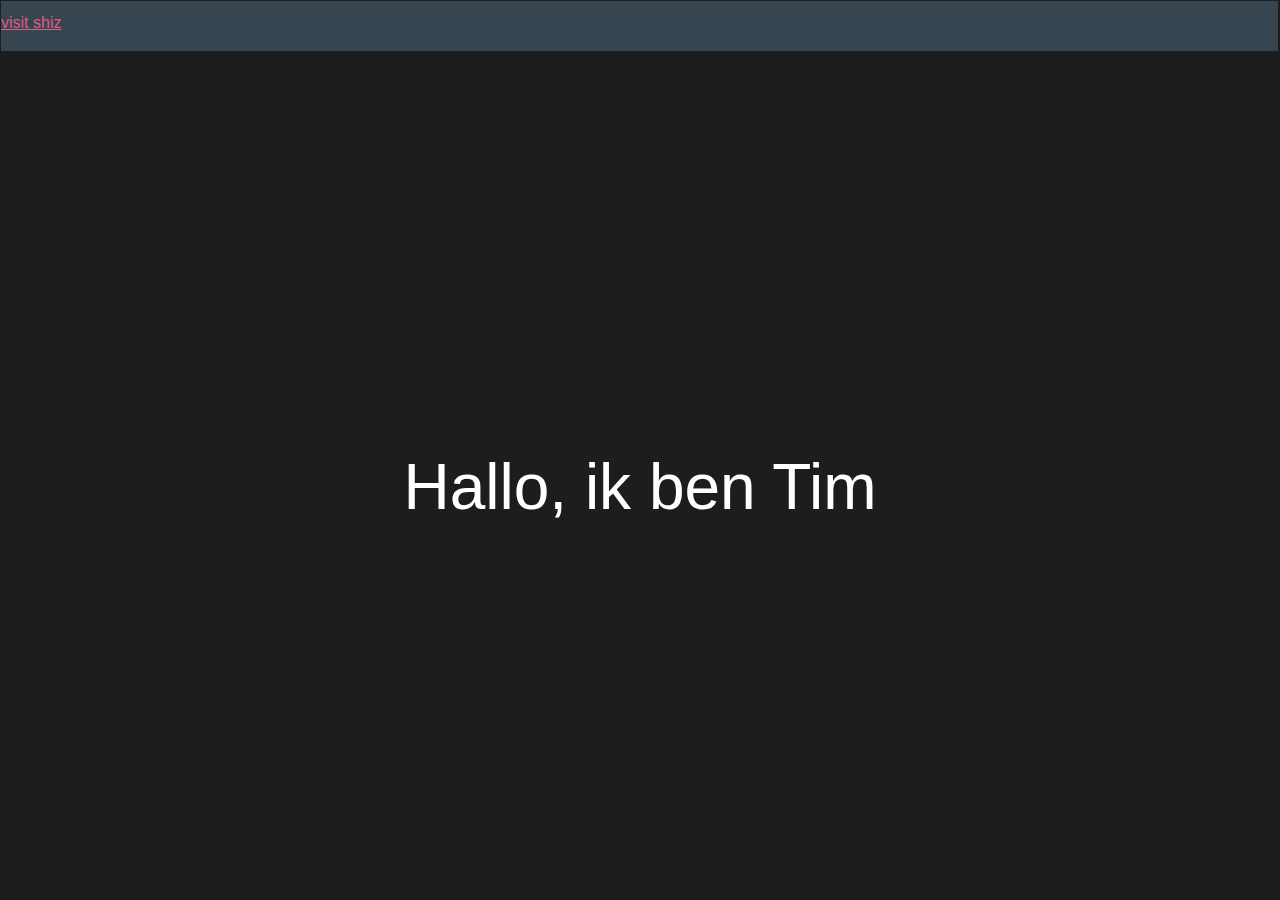
==== index.html @ c86ebcbd "1st push" ====
<!DOCTYPE html>
<html lang="en">
<head>
    <meta charset="UTF-8">
    <title>Portfolio Tim</title>
    <link rel="stylesheet" type="text/css" href="style.css">

</head>
<body>
<div class="bar">
<a  class="links" href="style.css">visit shiz</a>


</div>
<div class="title">Hallo, ik ben Tim</div>

</body>
</html>
---- style.css ----
body {
    font-family: Arial, Helvetica, sans-serif;
    background-color: #1d1d1d;
}
.title{
    position: absolute;
    left: 50%;
    top: 50%;
    transform: translate(-50%);

    font-size: 400%;
    color: white;
}
.bar{
    background-color: #36454f;
    margin: -7px;
    height: 50px;
    width: 101%;
}
.links {
    color: #de5d83;
    position: relative;
    top: 25%;
}
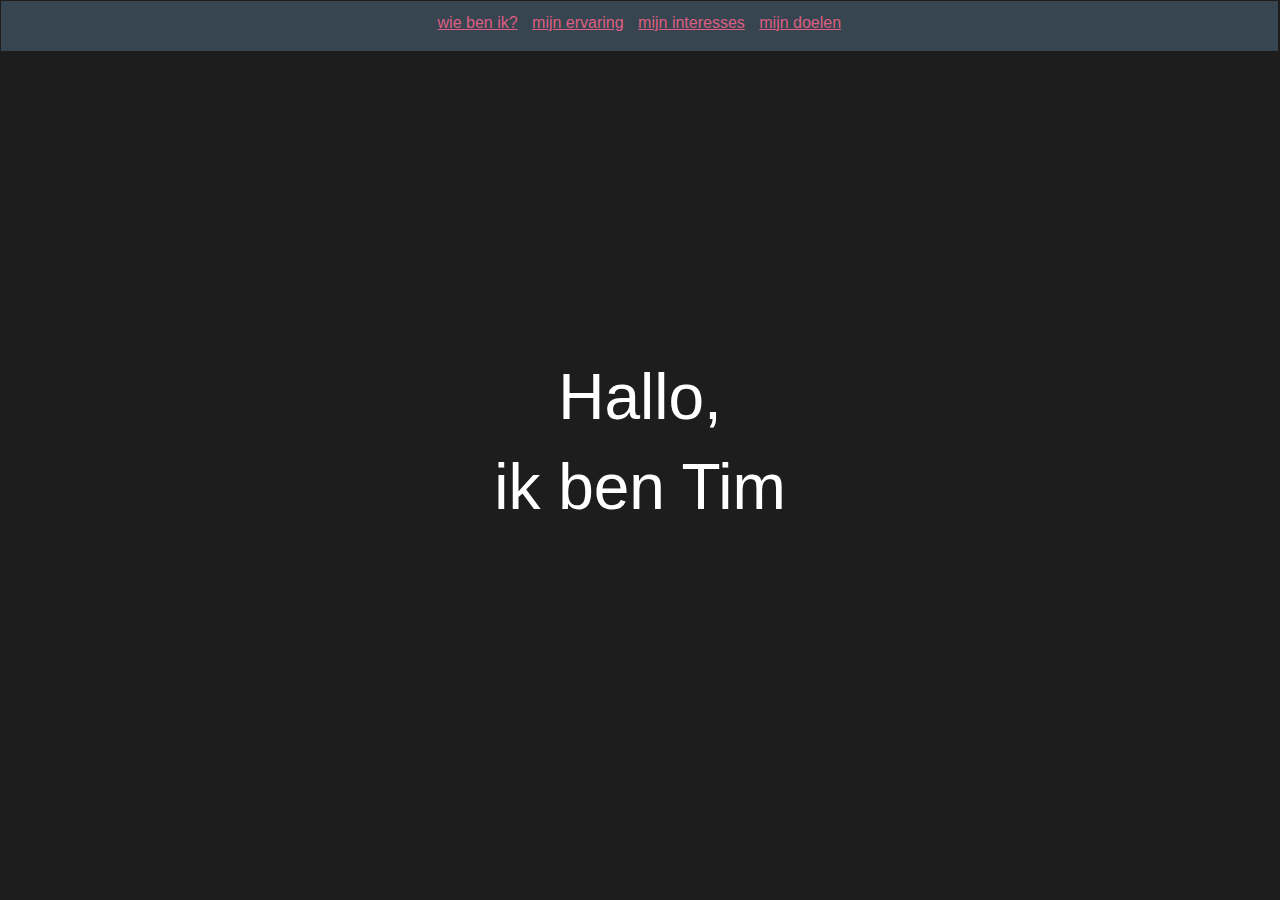
==== commit e98aed00: "get down with the sickness" ====
--- a/index.html
+++ b/index.html
@@ -4,15 +4,16 @@
     <meta charset="UTF-8">
     <title>Portfolio Tim</title>
     <link rel="stylesheet" type="text/css" href="style.css">
-
 </head>
 <body>
 <div class="bar">
-<a  class="links" href="style.css">visit shiz</a>
-
-
+<a  class="links" href="paginas/wiebenik.php">wie ben ik?</a>
+<a  class="links" href="paginas/mijnervaring.php">mijn ervaring</a>
+<a  class="links" href="#">mijn interesses</a>
+<a  class="links" href="#">mijn doelen</a>
 </div>
-<div class="title">Hallo, ik ben Tim</div>
+<div class="title">Hallo,</div>
+<div class="title2">ik ben Tim</div>
 
 </body>
 </html>--- a/style.css
+++ b/style.css
@@ -5,20 +5,54 @@
 .title{
     position: absolute;
     left: 50%;
-    top: 50%;
+    top: 40%;
     transform: translate(-50%);
-
     font-size: 400%;
     color: white;
 }
+.title2{
+    position: absolute;
+    left: 50%;
+    top: 50%;
+    transform: translate(-50%);
+    font-size: 400%;
+    color: white;
+}
+.text{
+    position: relative;
+    top: 50px;
+    color: white;
+    font-size: 150%;
+    text-align: center;
+}
 .bar{
+    text-align: center;
+    background-color: #36454f;
+    margin: -7px;
+    height: 50px;
+    width: 101%;
+}
+.bar2{
+    text-align: left;
     background-color: #36454f;
     margin: -7px;
     height: 50px;
     width: 101%;
 }
 .links {
+    margin-left: 5px ;
+    margin-right: 5px;
     color: #de5d83;
     position: relative;
     top: 25%;
 }
+.block{
+    position: relative;
+    display: inline-block;
+    width: 350px;
+    min-height: 350px;
+    background-color: white;
+    border-radius: 20px;
+    overflow: hidden;
+    margin: 20px;
+}
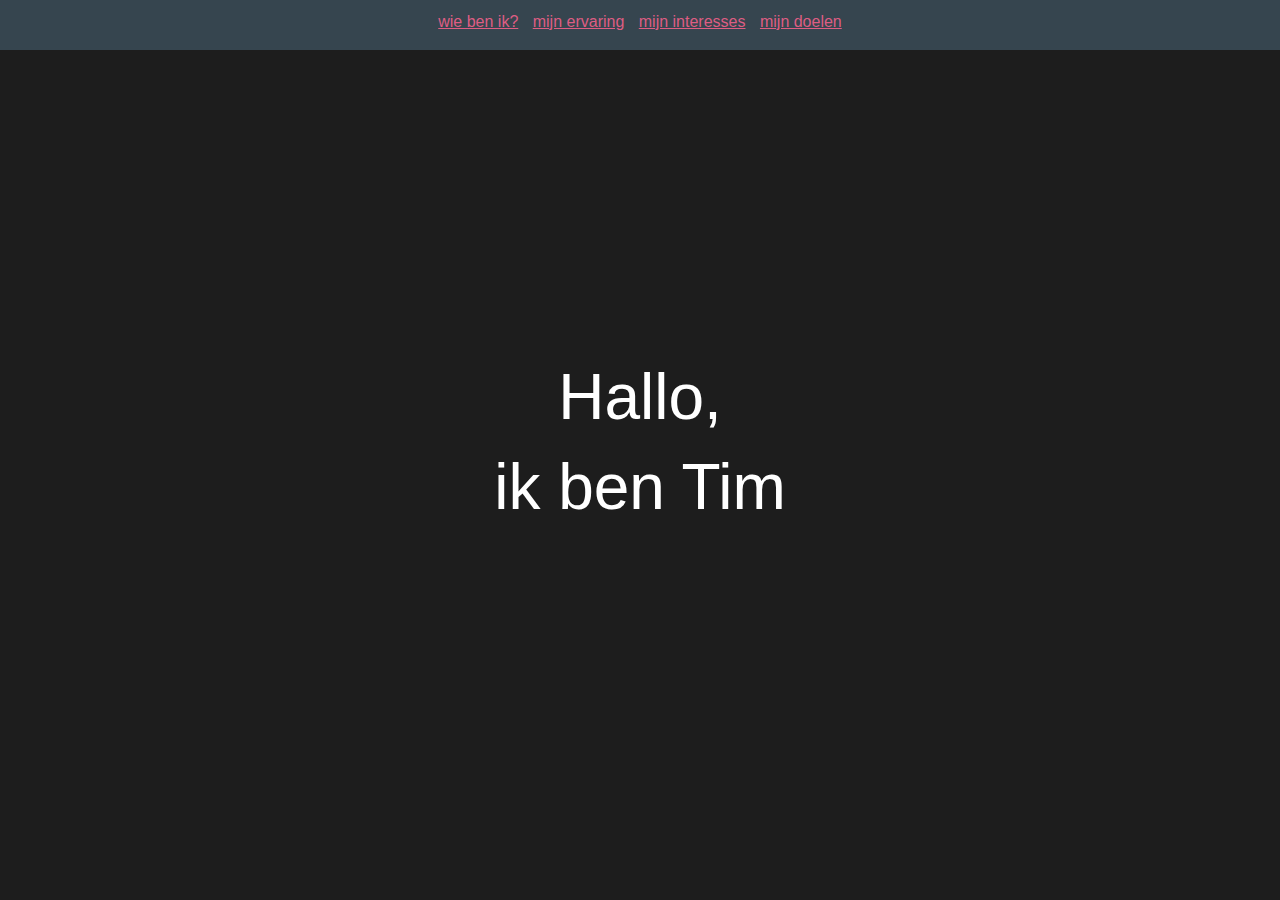
==== commit 53a9e4bc: "lets get this bread gamers" ====
--- a/index.html
+++ b/index.html
@@ -7,8 +7,8 @@
 </head>
 <body>
 <div class="bar">
-<a  class="links" href="paginas/wiebenik.php">wie ben ik?</a>
-<a  class="links" href="paginas/mijnervaring.php">mijn ervaring</a>
+<a  class="links" href="paginas/wiebenik.html">wie ben ik?</a>
+<a  class="links" href="paginas/mijnervaring.html">mijn ervaring</a>
 <a  class="links" href="#">mijn interesses</a>
 <a  class="links" href="#">mijn doelen</a>
 </div>
--- a/style.css
+++ b/style.css
@@ -26,18 +26,24 @@
     text-align: center;
 }
 .bar{
+    position: absolute;
+    left: 0;
+    top: 0;
     text-align: center;
     background-color: #36454f;
-    margin: -7px;
+    margin: 0;
     height: 50px;
-    width: 101%;
+    width: 100%;
 }
 .bar2{
+    position: absolute;
+    left: 0;
+    top: 0;
     text-align: left;
     background-color: #36454f;
-    margin: -7px;
+    margin: 0;
     height: 50px;
-    width: 101%;
+    width: 100%;
 }
 .links {
     margin-left: 5px ;
@@ -54,5 +60,10 @@
     background-color: white;
     border-radius: 20px;
     overflow: hidden;
-    margin: 20px;
+    margin-top: 50px;
+    margin-right: 5px;
+    margin-left: 20px;
 }
+.bodyDiv{
+    width: 100%;
+}